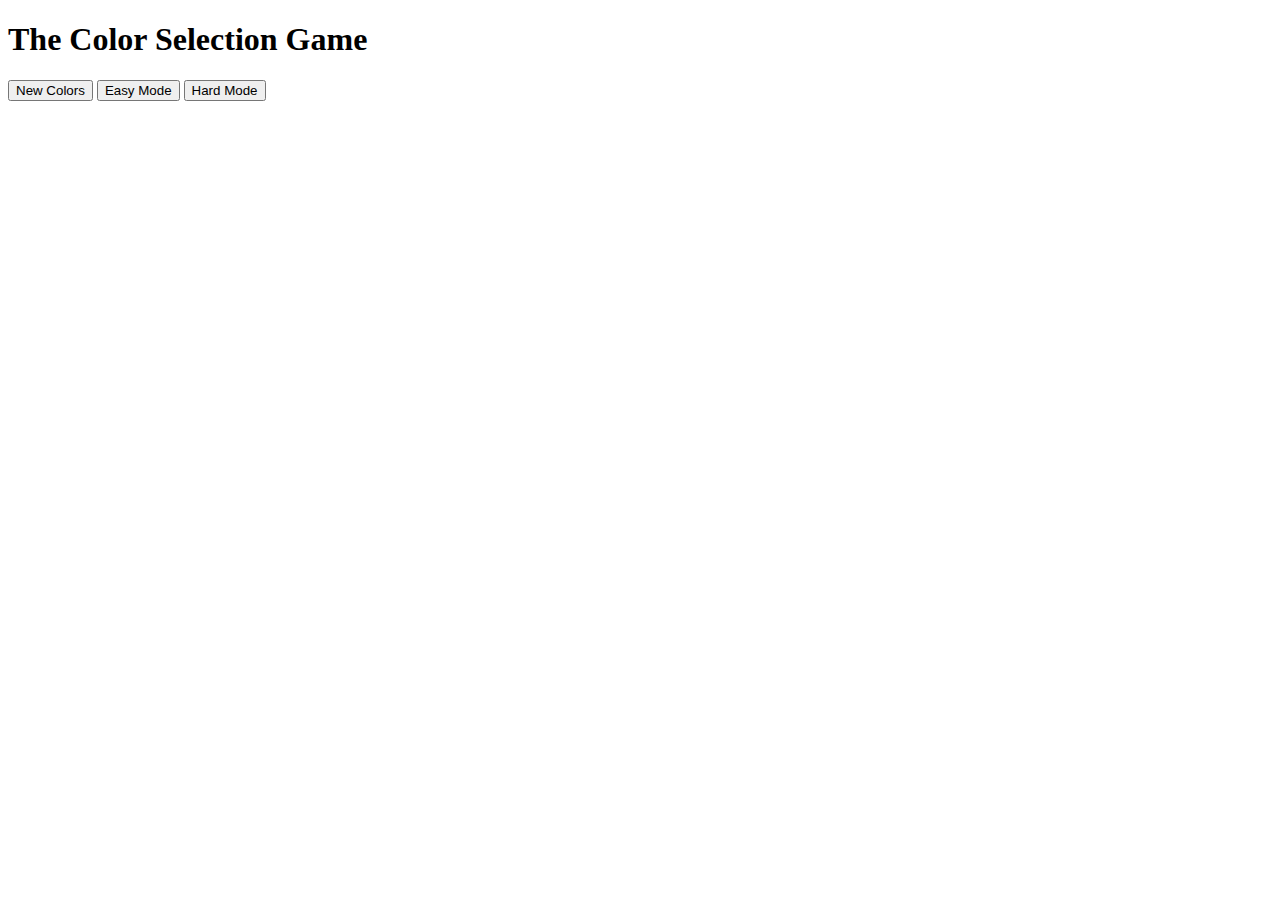
==== index.html @ 3d471cc4 "Update index.html" ====
<!DOCTYPE html>
<html>
<head>
	<title>Color Game Project.</title>
	<link rel="stylesheet" type="text/css" href="colorGameProject/colorGame.css">
</head>
<body>
	<div id="top">
		<h1>The Color Selection Game <br><span id="displayColor"></span></h1>
	</div>
	<div id="stripe">
		<button id="resetGame">New Colors</button>
		<span id="summary"></span>
		<button id="easyBtn">Easy Mode</button>
		<button id="hardBtn" class="selected">Hard Mode</button>
	</div>
	
	
	<div id="container">
		<div class="square"></div>
		<div class="square"></div>
		<div class="square"></div>
		<div class="square"></div>
		<div class="square"></div>
		<div class="square"></div>
	</div>

	<script type="text/javascript" src="colorGameProject/colorGame.js"></script>

</body>
</html>
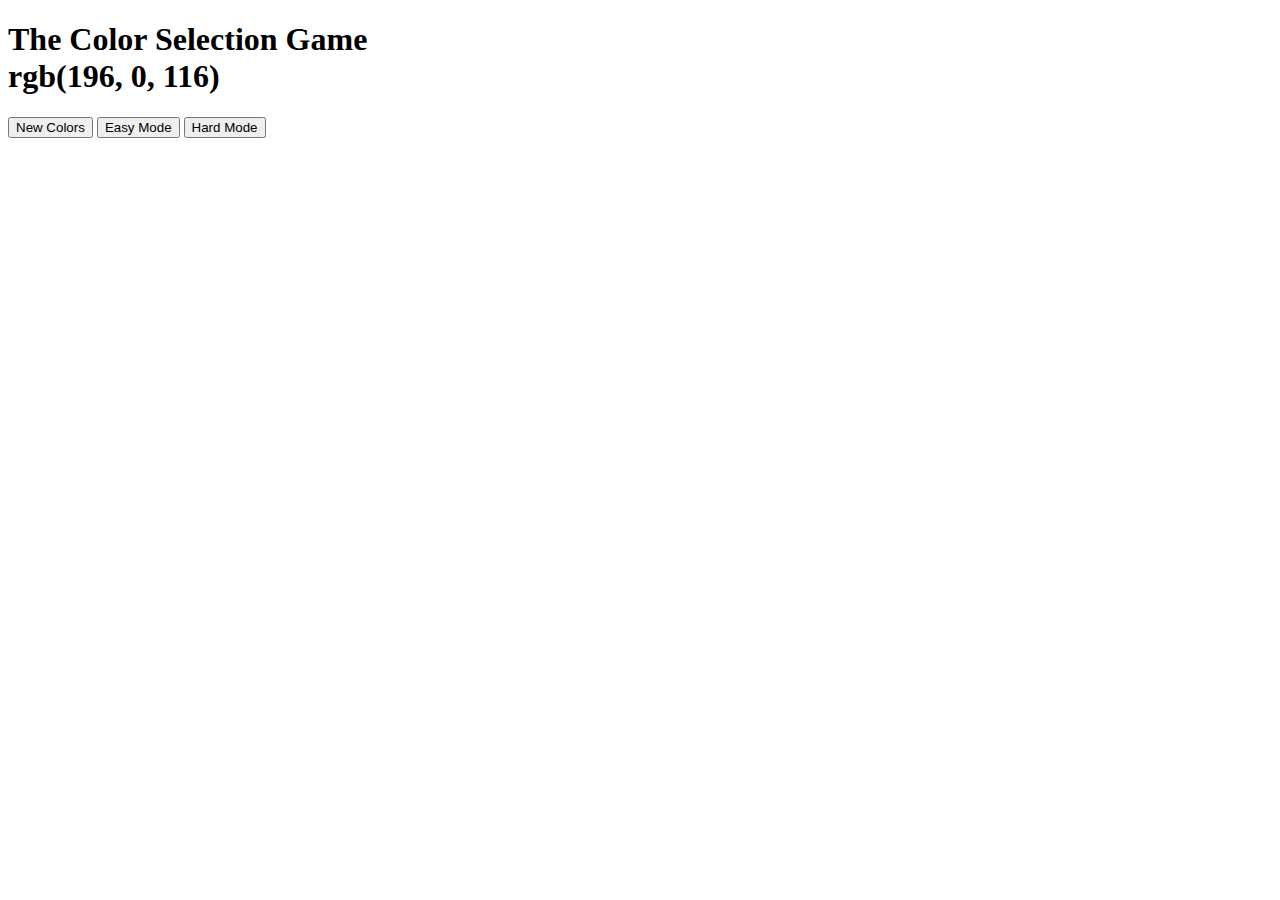
==== commit c6ff5c7d: "add js to html" ====
--- a/index.html
+++ b/index.html
@@ -2,7 +2,9 @@
 <html>
 <head>
 	<title>Color Game Project.</title>
-	<link rel="stylesheet" type="text/css" href="colorGameProject/colorGame.css">
+	<style>
+
+	</style>
 </head>
 <body>
 	<div id="top">
@@ -25,7 +27,131 @@
 		<div class="square"></div>
 	</div>
 
-	<script type="text/javascript" src="colorGameProject/colorGame.js"></script>
+	<script>
+		var numSquares = 6;
+
+		var colors = colorArrayBuilder(numSquares);
+
+		var pickedColor = pickColor();
+
+		var displayPickedColor = document.getElementById("displayColor");
+
+		var squares = document.querySelectorAll(".square");
+
+		var sumText = document.querySelector("#summary");
+
+		var resetButton = document.querySelector("#resetGame");
+
+		var easyButton = document.querySelector("#easyBtn");
+
+		var hardButton = document.querySelector("#hardBtn");
+
+
+
+		//var top = document.querySelector("#top");
+
+		displayPickedColor.textContent = pickedColor;
+
+		function pickColor() {
+			var random = Math.floor(Math.random() * colors.length);
+			return colors[random]
+		}
+
+		function changeSquareBg() {
+			for (var i = 0; i < squares.length; i++) {
+				squares[i].style.background = pickedColor;
+			}
+		}
+
+		coloringSquares();
+
+		for (var i = 0; i < squares.length; i++) {
+			squares[i].addEventListener("click", function() {
+				if (this.style.background == pickedColor) {
+					changeSquareBg();
+					document.querySelector("#top").style.background = pickedColor;
+					document.getElementById("summary").textContent = "Right Answer!!";
+					resetButton.textContent = "Play Again?";
+				} else {
+					this.style.background = "#232323";
+					sumText.textContent = "Wrong Answer!!!";
+				}
+			})
+		}
+
+		function colorArrayBuilder(num){
+			var array = [];
+			for (var i = 0; i < num; i++) {
+	 		array[i] = randomColor();
+			}
+			return array
+		}
+
+		function randomColor() {
+			var r = Math.floor(Math.random() * 256);
+			var g = Math.floor(Math.random() * 256);
+			var b = Math.floor(Math.random() * 256);
+			return "rgb(" + r + ", " + g + ", " + b + ")";
+		}
+
+		resetButton.addEventListener("click", function(){
+			colors = colorArrayBuilder(numSquares);
+			pickedColor = pickColor();
+			document.querySelector("#displayColor").textContent = pickedColor;
+			coloringSquares();
+			document.querySelector("#top").style.background = "steelblue";
+			sumText.textContent = " ";
+			resetButton.textContent = "New colors";
+	
+
+
+		})
+
+		function coloringSquares(){
+			for (var i = 0; i < squares.length; i++) {
+			squares[i].style.background = colors[i];
+			}
+		}
+
+		easyButton.addEventListener("click", function(){
+			hardButton.classList.remove("selected");
+			easyButton.classList.add("selected");
+			numSquares = 3;
+			colors = colorArrayBuilder(numSquares);
+			pickedColor = pickColor();
+			for (var i = 0; i < squares.length; i++) {
+				if (colors[i]) {
+					squares[i].style.background = colors[i];
+				} else {
+					squares[i].style.display = "none";
+				}
+			}
+		displayPickedColor.textContent = pickedColor;
+			document.querySelector("#top").style.background = "steelblue";
+			sumText.textContent = " ";
+			resetButton.textContent = "New colors";
+
+		})
+
+		hardButton.addEventListener("click", function(){
+			hardButton.classList.add("selected");
+			easyButton.classList.remove("selected");
+			numSquares = 6;
+			colors = colorArrayBuilder(numSquares);
+			pickedColor = pickColor();
+			for (var i = 0; i < squares.length; i++) {
+			squares[i].style.background = colors[i];
+			squares[i].style.display = "block";
+			}
+			displayPickedColor.textContent = pickedColor;
+			document.querySelector("div").style.background = "steelblue";
+			sumText.textContent = " ";
+			resetButton.textContent = "New colors";
+	
+
+
+		})
+	</script>
 
 </body>
 </html>
